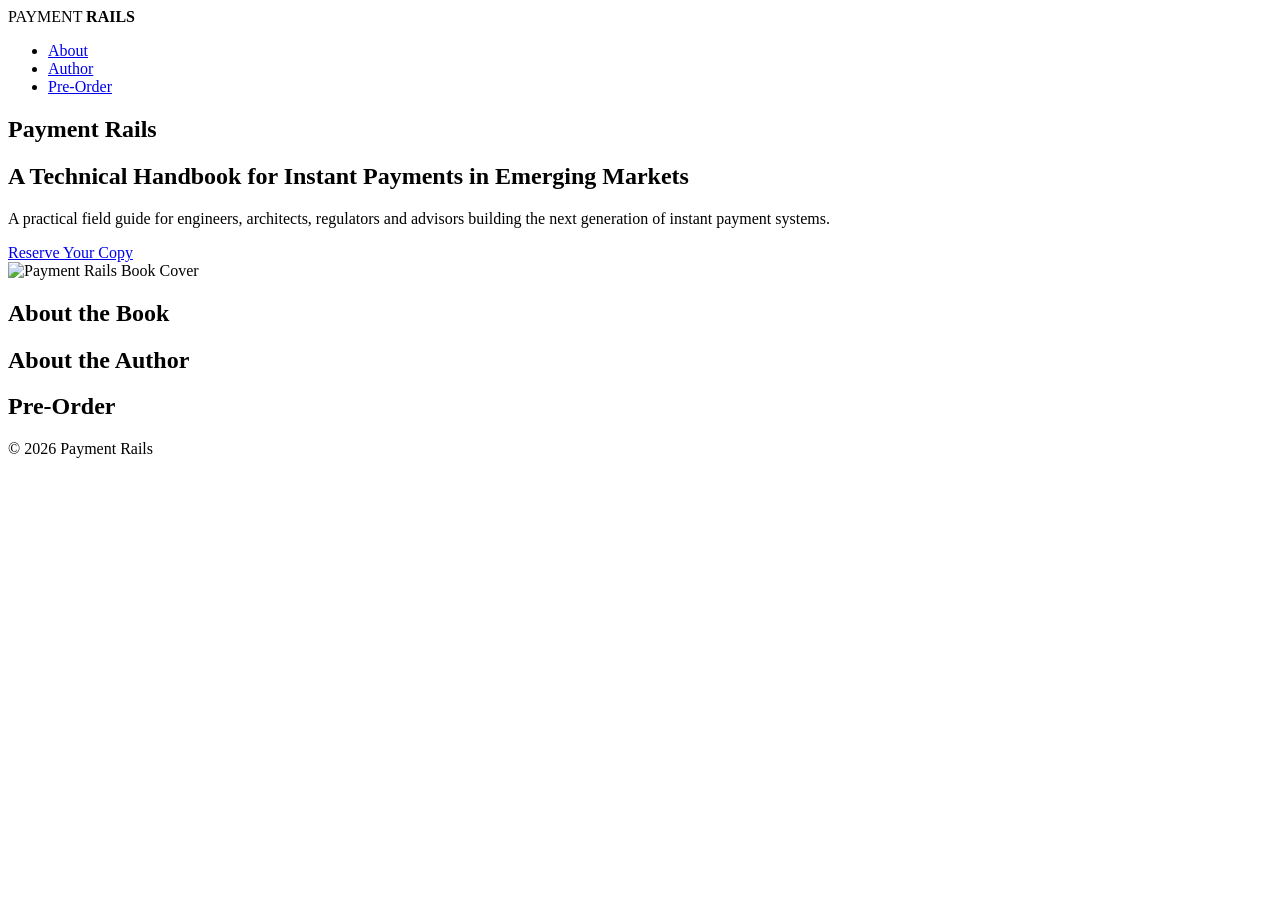
==== pages/thank-you.html @ 8334a4dc "Complete landing page MVP" ====
<!DOCTYPE html>
<html lang="en">
<head>
    <meta charset="UTF-8">
    <meta name="viewport" content="width=device-width, initial-scale=1.0">
    <title>Payment Rails | Pre-Order</title>

    <link rel="stylesheet" href="style.css">
    <link rel="preconnect" href="https://fonts.googleapis.com">
<link
rel="stylesheet"
href="https://cdnjs.cloudflare.com/ajax/libs/font-awesome/6.6.0/css/all.min.css">
<link href="https://fonts.googleapis.com/css2?family=Inter:wght@300;400;500;600;700&family=Merriweather:wght@700&display=swap" rel="stylesheet">

    <link rel="preconnect" href="https://fonts.googleapis.com">
    <link rel="preconnect" href="https://fonts.gstatic.com" crossorigin>

    <link href="https://fonts.googleapis.com/css2?family=Inter:wght@300;400;500;600;700&display=swap" rel="stylesheet">
</head>

<body>

<header>

    <nav class="navbar">

        <div class="logo">
            <span>PAYMENT</span>
    <strong>RAILS</strong>
        </div>

        <ul class="nav-links">
            <li><a href="#about">About</a></li>
            <li><a href="#author">Author</a></li>
            <li><a href="#preorder">Pre-Order</a></li>
        </ul>

    </nav>

</header>

<section class="hero">

    <div class="hero-left">

        <h1>Payment Rails</h1>

        <h2>
            A Technical Handbook for Instant Payments in Emerging Markets
        </h2>

        <p>

            A practical field guide for engineers, architects,
            regulators and advisors building the next generation
            of instant payment systems.

        </p>

        <a href="#preorder" class="button">
            Reserve Your Copy
        </a>

    </div>

    <div class="hero-right">

        <img src="assets/images/cover.jpg" alt="Payment Rails Book Cover">

    </div>

</section>

<section id="about">

    <h2>About the Book</h2>

</section>

<section id="author">

    <h2>About the Author</h2>

</section>

<section id="preorder">

    <h2>Pre-Order</h2>

</section>

<footer>

    © 2026 Payment Rails

</footer>

<script src="script.js"></script>

</body>
</html>
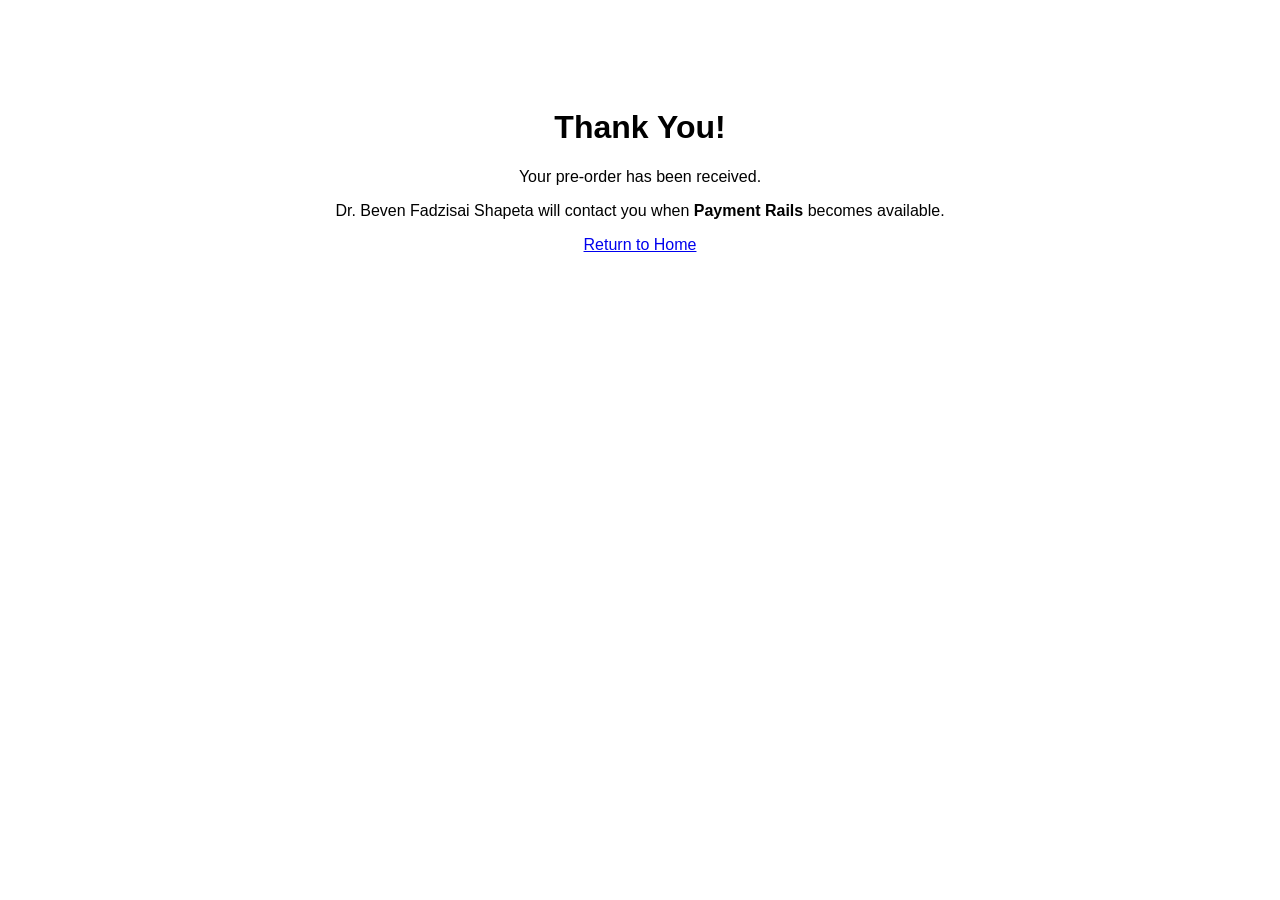
==== commit e095131b: "Add thank you page" ====
--- a/pages/thank-you.html
+++ b/pages/thank-you.html
@@ -3,99 +3,20 @@
 <head>
     <meta charset="UTF-8">
     <meta name="viewport" content="width=device-width, initial-scale=1.0">
-    <title>Payment Rails | Pre-Order</title>
+    <title>Thank You</title>
+</head>
+<body style="font-family:Arial,sans-serif;text-align:center;padding:80px">
 
-    <link rel="stylesheet" href="style.css">
-    <link rel="preconnect" href="https://fonts.googleapis.com">
-<link
-rel="stylesheet"
-href="https://cdnjs.cloudflare.com/ajax/libs/font-awesome/6.6.0/css/all.min.css">
-<link href="https://fonts.googleapis.com/css2?family=Inter:wght@300;400;500;600;700&family=Merriweather:wght@700&display=swap" rel="stylesheet">
+<h1>Thank You!</h1>
 
-    <link rel="preconnect" href="https://fonts.googleapis.com">
-    <link rel="preconnect" href="https://fonts.gstatic.com" crossorigin>
+<p>Your pre-order has been received.</p>
 
-    <link href="https://fonts.googleapis.com/css2?family=Inter:wght@300;400;500;600;700&display=swap" rel="stylesheet">
-</head>
+<p>
+Dr. Beven Fadzisai Shapeta will contact you when
+<strong>Payment Rails</strong> becomes available.
+</p>
 
-<body>
-
-<header>
-
-    <nav class="navbar">
-
-        <div class="logo">
-            <span>PAYMENT</span>
-    <strong>RAILS</strong>
-        </div>
-
-        <ul class="nav-links">
-            <li><a href="#about">About</a></li>
-            <li><a href="#author">Author</a></li>
-            <li><a href="#preorder">Pre-Order</a></li>
-        </ul>
-
-    </nav>
-
-</header>
-
-<section class="hero">
-
-    <div class="hero-left">
-
-        <h1>Payment Rails</h1>
-
-        <h2>
-            A Technical Handbook for Instant Payments in Emerging Markets
-        </h2>
-
-        <p>
-
-            A practical field guide for engineers, architects,
-            regulators and advisors building the next generation
-            of instant payment systems.
-
-        </p>
-
-        <a href="#preorder" class="button">
-            Reserve Your Copy
-        </a>
-
-    </div>
-
-    <div class="hero-right">
-
-        <img src="assets/images/cover.jpg" alt="Payment Rails Book Cover">
-
-    </div>
-
-</section>
-
-<section id="about">
-
-    <h2>About the Book</h2>
-
-</section>
-
-<section id="author">
-
-    <h2>About the Author</h2>
-
-</section>
-
-<section id="preorder">
-
-    <h2>Pre-Order</h2>
-
-</section>
-
-<footer>
-
-    © 2026 Payment Rails
-
-</footer>
-
-<script src="script.js"></script>
+<p><a href="/">Return to Home</a></p>
 
 </body>
 </html>
